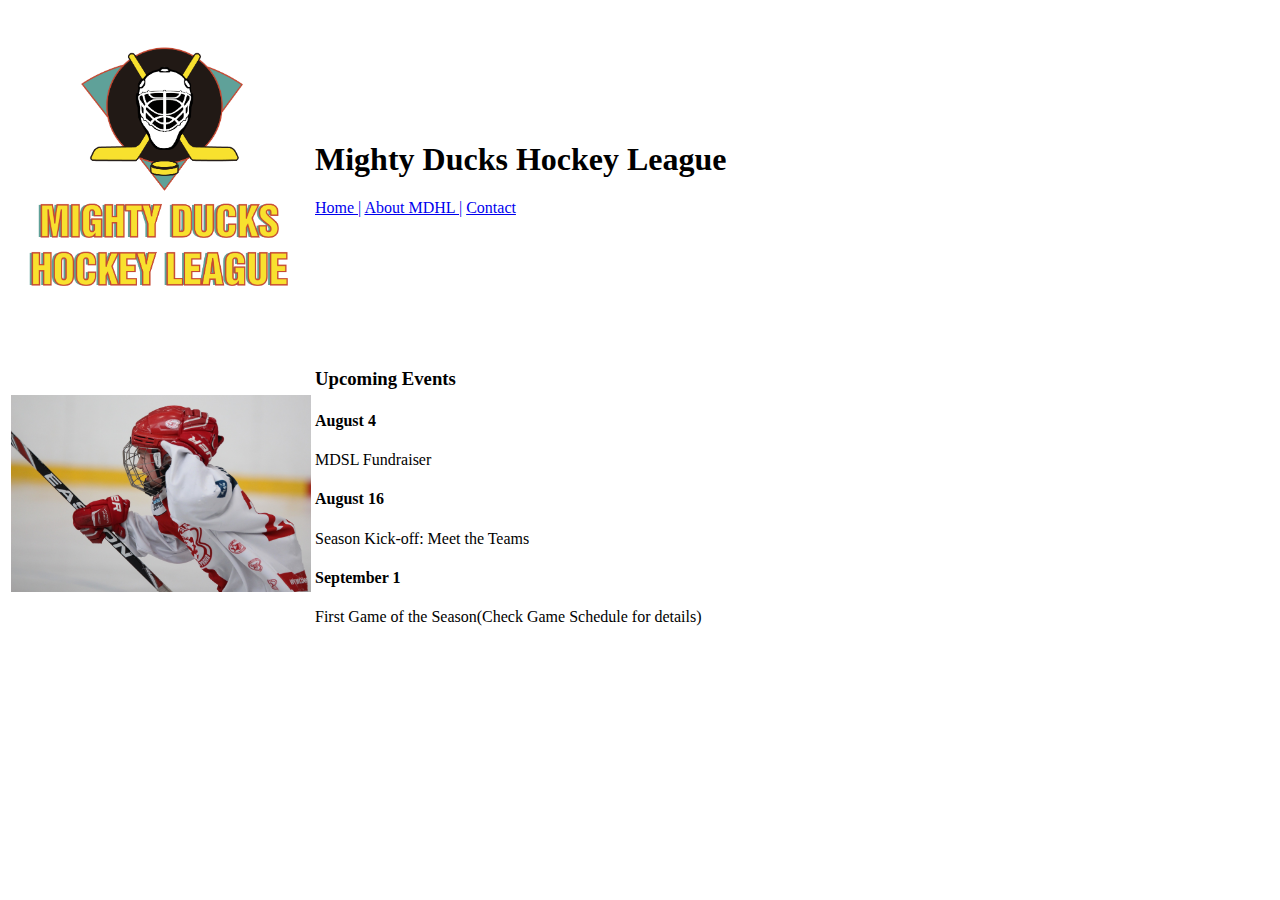
==== index.html @ 5738134c "Proyecto número uno" ====
<!DOCTYPE html>
<html lang="en">
<head>
    <meta charset="UTF-8">
    <meta http-equiv="X-UA-Compatible" content="IE=edge">
    <meta name="viewport" content="width=device-width, initial-scale=1.0">
    <title>Home</title>
</head>
<body>
    <nav>
            <table>
                <tr>
                    <td><img src="./images/Logo Mighty ducks-01.png" alt="" width="300px"></td>
                    <td>
                        <h1>Mighty Ducks Hockey League</h1>
                        <a href="index.html">Home |</a>
                        <a href="about.html">About MDHL |</a>
                        <a href="contact.html">Contact</a>
                    </td>
                </tr>
            </table>
    </nav>
    <br>
    <head>
        <table>
            <tr>
                <td><img src="./images/hockey  1.jpg" alt="" width="300px"></td>
                <td>
                    <h3>Upcoming Events</h3>
                    <h4>August 4</h4>
                    <p>MDSL Fundraiser</p>

                    <h4>August 16</h4>
                    <p>Season Kick-off: Meet the Teams</p>

                    <h4>September 1</h4>
                    <p>First Game of the Season(Check Game Schedule for details)</p>
                </td>
            </tr>
        </table>
    </head>
</body>
</html>
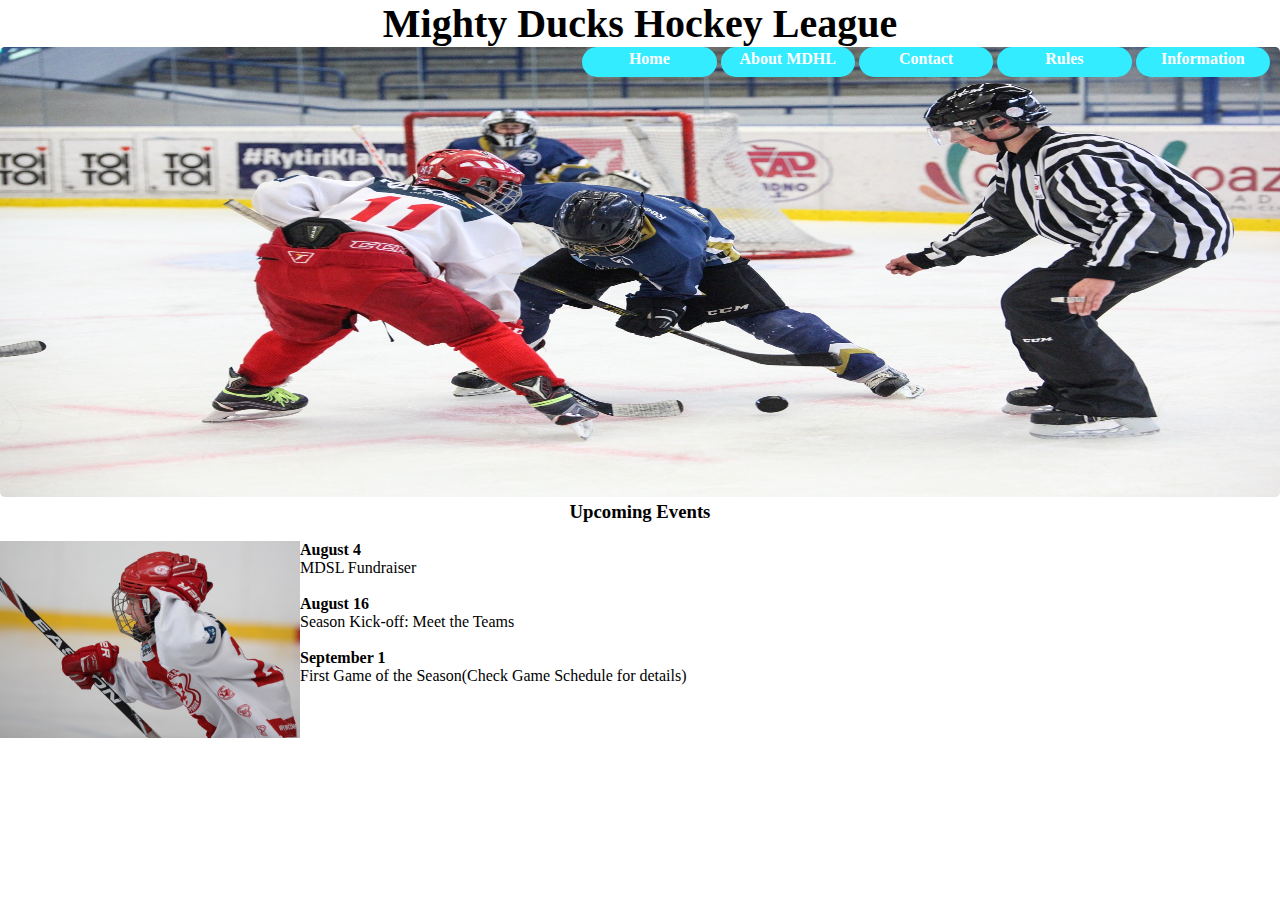
==== commit fb7e5095: "goodnigth" ====
--- a/index.html
+++ b/index.html
@@ -1,43 +1,47 @@
 <!DOCTYPE html>
 <html lang="en">
+
 <head>
     <meta charset="UTF-8">
     <meta http-equiv="X-UA-Compatible" content="IE=edge">
     <meta name="viewport" content="width=device-width, initial-scale=1.0">
+    <link rel="stylesheet" href="styles.css">
     <title>Home</title>
 </head>
+
 <body>
+
     <nav>
-            <table>
-                <tr>
-                    <td><img src="./images/Logo Mighty ducks-01.png" alt="" width="300px"></td>
-                    <td>
-                        <h1>Mighty Ducks Hockey League</h1>
-                        <a href="index.html">Home |</a>
-                        <a href="about.html">About MDHL |</a>
-                        <a href="contact.html">Contact</a>
-                    </td>
-                </tr>
-            </table>
+        <h1 class="titulazo">Mighty Ducks Hockey League</h1>
+        <div class="superstyle">
+            <div class="botones-flotantes">
+                <a href="index.html">Home </a>
+                <a href="about.html">About MDHL </a>
+                <a href="contact.html">Contact</a>
+                <a href="rules.html">Rules</a>
+                <a href="gameinformation.html">Information</a>
+            </div>
+            <img src="./images/design1_image1.jpg" alt="" class="fondo-img">
+            <h3 class="h3co">Upcoming Events</h3>
+        </div>
     </nav>
     <br>
-    <head>
-        <table>
-            <tr>
-                <td><img src="./images/hockey  1.jpg" alt="" width="300px"></td>
-                <td>
-                    <h3>Upcoming Events</h3>
+    <header>
+        <div class="acomodado">
+            <img class="fondo-img2" src="./images/hockey  1.jpg" alt="" width="300px">
+            <div class="informacionashe">
+                <div class="mas-lindo">
                     <h4>August 4</h4>
                     <p>MDSL Fundraiser</p>
-
+                    <br>
                     <h4>August 16</h4>
                     <p>Season Kick-off: Meet the Teams</p>
-
+                    <br>
                     <h4>September 1</h4>
                     <p>First Game of the Season(Check Game Schedule for details)</p>
-                </td>
-            </tr>
-        </table>
-    </head>
+                </div>
+            </div>
+        </div>
+    </header>
 </body>
 </html>--- a/styles.css
+++ b/styles.css
@@ -0,0 +1,87 @@
+* {
+    margin:0;
+    padding:0;
+}
+
+.frente {
+    text-align: center;
+    justify-content: center;
+    font-size: 1.5rem;
+}
+
+.frente2{
+    text-align: center;
+    margin-left: 20vw;
+}
+
+.especialOnE {
+    text-decoration: underline;
+}
+
+table th, td {
+    padding: 10px;
+}
+
+.frente span{
+    justify-content: center;
+    text-align: center;
+}
+
+.fondo-img {
+    min-height: 300px;
+    min-width: 800px;
+    width: 100%;
+    height: 450px;
+    border-radius: 5px;
+    z-index: -1;
+    margin: 0;
+    padding: 0;
+}
+
+.acomodado {
+    display: flex;
+}
+
+.titulazo {
+    margin: 0;
+    font-size: 2.5rem;
+    text-align: center;
+}
+
+nav a{
+    display: inline-block;
+    justify-content: right;
+    width: 8rem;
+    height: 1.5rem;
+    text-align: center;
+    padding: 0.2rem;
+    text-decoration: none;
+    font-weight: bolder;
+    /* padding: 1rem 2rem; */
+    background-color: #33ECFF;
+    color: white;
+    border-radius: 1rem;
+}
+
+.h3co {
+    text-align: center;
+}
+
+a[href="#"]{
+    color: greenyellow;
+    background-color: pink;
+    z-index: 1;
+    position: absolute;
+}
+
+a:hover{
+    background-color: #255ACD;
+    color: black;
+}
+
+ .botones-flotantes {
+    justify-content: right;
+    text-align: right;
+    position: absolute;
+    right: 10px;
+} 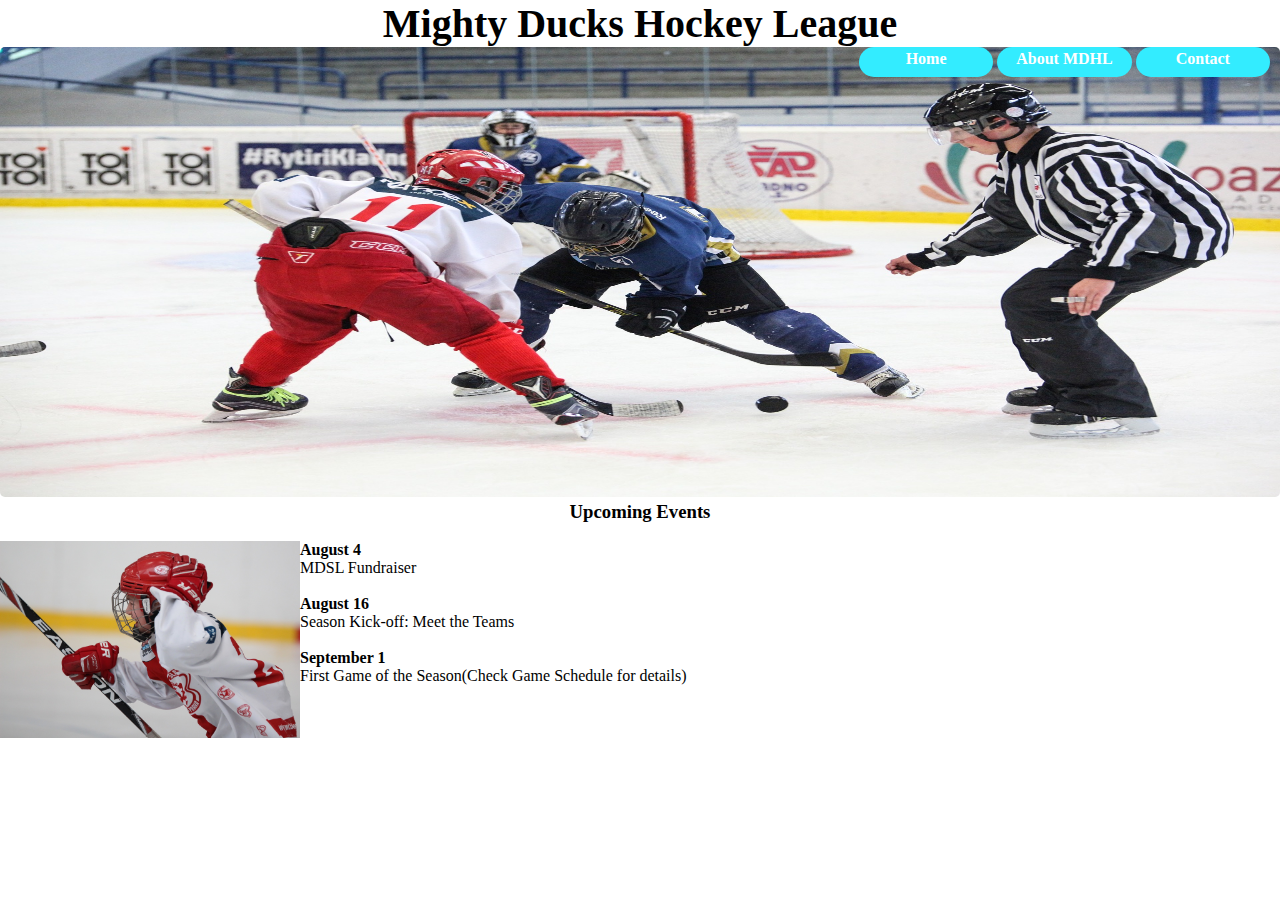
==== commit 014641bd: "done" ====
--- a/index.html
+++ b/index.html
@@ -18,8 +18,6 @@
                 <a href="index.html">Home </a>
                 <a href="about.html">About MDHL </a>
                 <a href="contact.html">Contact</a>
-                <a href="rules.html">Rules</a>
-                <a href="gameinformation.html">Information</a>
             </div>
             <img src="./images/design1_image1.jpg" alt="" class="fondo-img">
             <h3 class="h3co">Upcoming Events</h3>
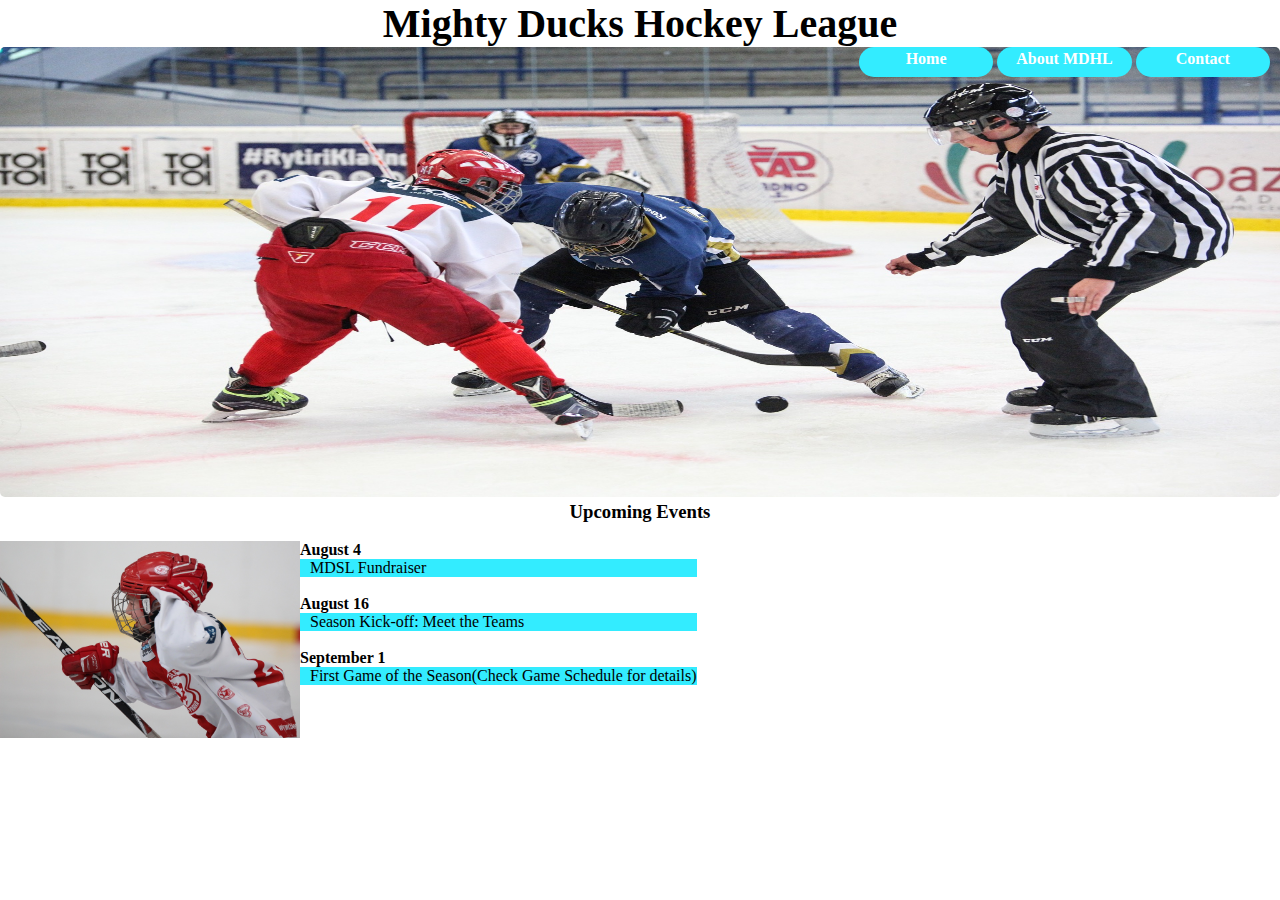
==== commit 027cf507: "really done" ====
--- a/index.html
+++ b/index.html
@@ -6,6 +6,7 @@
     <meta http-equiv="X-UA-Compatible" content="IE=edge">
     <meta name="viewport" content="width=device-width, initial-scale=1.0">
     <link rel="stylesheet" href="styles.css">
+    <link rel="shortcut icon" href="./images/faviconBobEsponja.ico" type="image/x-icon">
     <title>Home</title>
 </head>
 
--- a/styles.css
+++ b/styles.css
@@ -12,6 +12,12 @@
 .frente2{
     text-align: center;
     margin-left: 20vw;
+}
+
+.titulazoTwo {
+    text-align: center;
+    justify-content: center;
+    display: flex;
 }
 
 .especialOnE {
@@ -84,4 +90,11 @@
     text-align: right;
     position: absolute;
     right: 10px;
-} +} 
+
+article h1, p,h2{
+    display: block;
+    text-align: left;
+    padding-left: 10px;
+    background-color: #33ECFF;
+}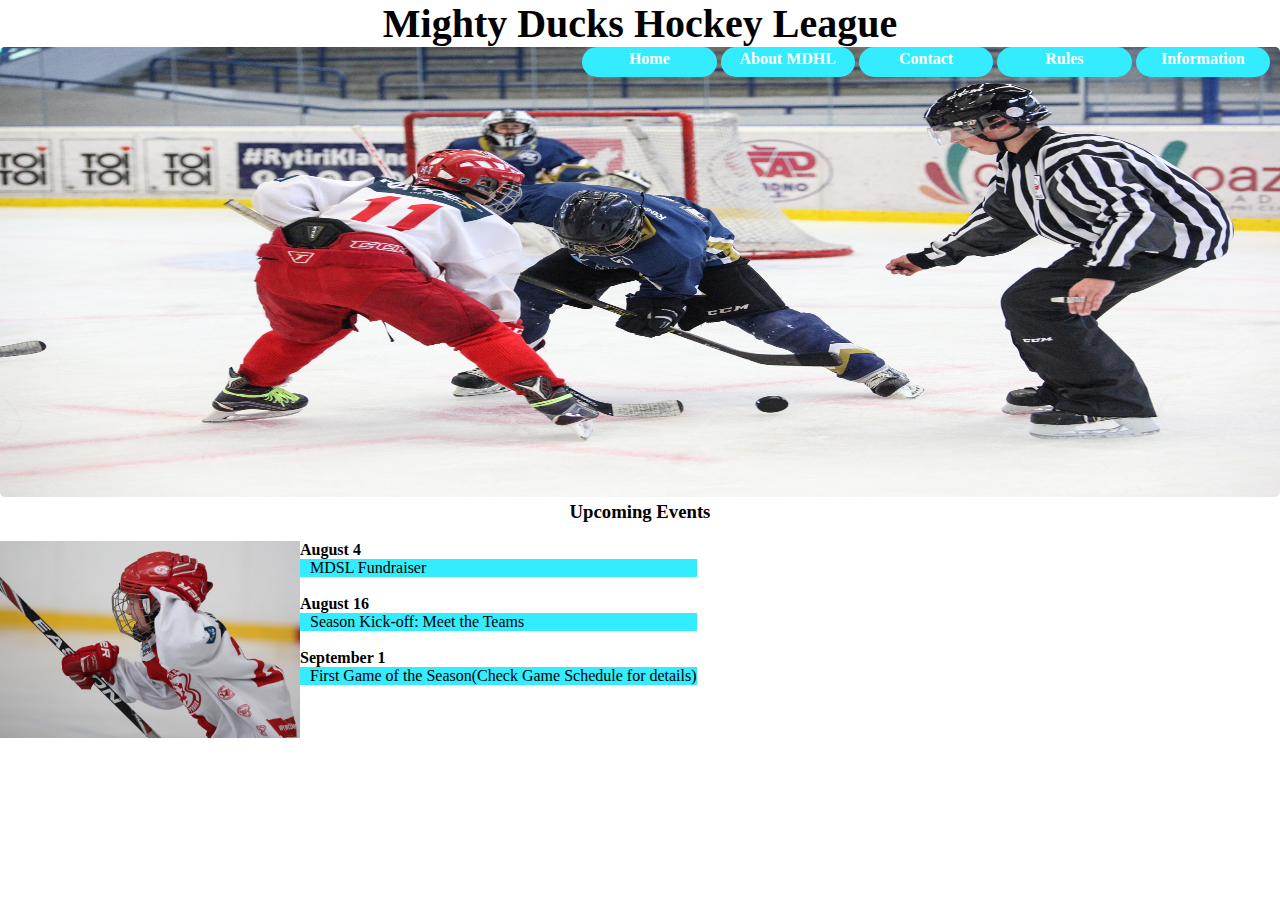
==== commit 30f7e561: "task 3 well done" ====
--- a/index.html
+++ b/index.html
@@ -6,7 +6,7 @@
     <meta http-equiv="X-UA-Compatible" content="IE=edge">
     <meta name="viewport" content="width=device-width, initial-scale=1.0">
     <link rel="stylesheet" href="styles.css">
-    <link rel="shortcut icon" href="./images/faviconBobEsponja.ico" type="image/x-icon">
+    <link rel="shortcut icon" href="./images/faviconBobEsponja.png" type="image/x-icon">
     <title>Home</title>
 </head>
 
@@ -19,6 +19,8 @@
                 <a href="index.html">Home </a>
                 <a href="about.html">About MDHL </a>
                 <a href="contact.html">Contact</a>
+                <a href="rules.html">Rules</a>
+                <a href="gameinformation.html">Information</a>
             </div>
             <img src="./images/design1_image1.jpg" alt="" class="fondo-img">
             <h3 class="h3co">Upcoming Events</h3>
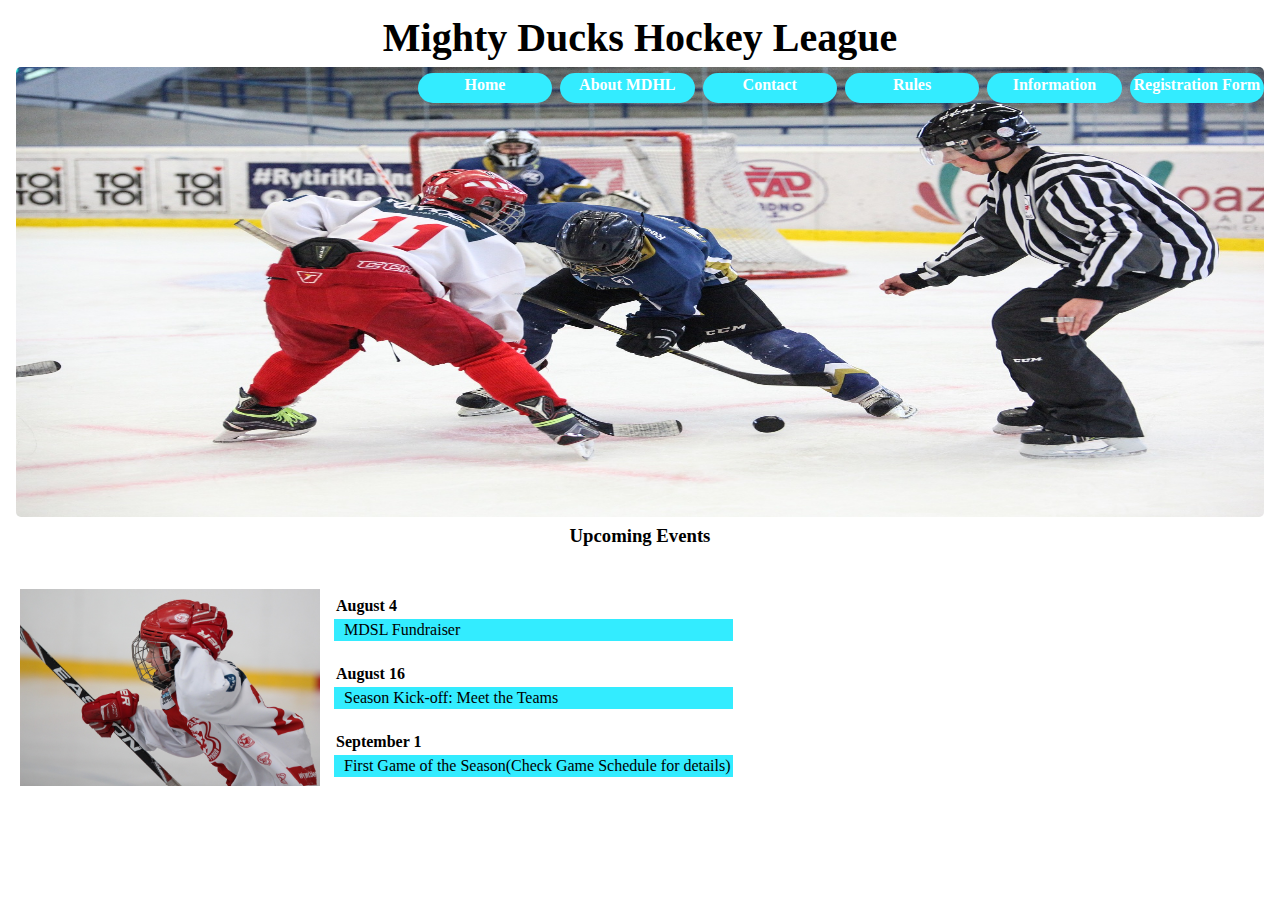
==== commit d1e6c411: "task 4 done" ====
--- a/index.html
+++ b/index.html
@@ -21,6 +21,7 @@
                 <a href="contact.html">Contact</a>
                 <a href="rules.html">Rules</a>
                 <a href="gameinformation.html">Information</a>
+                <a href="formulario.html">Registration Form</a>
             </div>
             <img src="./images/design1_image1.jpg" alt="" class="fondo-img">
             <h3 class="h3co">Upcoming Events</h3>
--- a/styles.css
+++ b/styles.css
@@ -97,4 +97,97 @@
     text-align: left;
     padding-left: 10px;
     background-color: #33ECFF;
+}
+
+* {
+    margin: 2px;
+    padding:2px;
+}
+
+.frente {
+    text-align: center;
+    justify-content: center;
+    font-size: 1.5rem;
+}
+
+.frente2{
+    text-align: center;
+    margin-left: 20vw;
+}
+
+.especialOnE {
+    text-decoration: underline;
+}
+
+table th, td {
+    padding: 10px;
+}
+
+.frente span{
+    justify-content: center;
+    text-align: center;
+}
+
+.fondo-img {
+    min-height: 300px;
+    min-width: 800px;
+    width: 100%;
+    height: 450px;
+    border-radius: 5px;
+    z-index: -1;
+    margin: 0;
+    padding: 0;
+}
+
+.acomodado {
+    display: flex;
+}
+
+.titulazo {
+    margin: 0;
+    font-size: 2.5rem;
+    text-align: center;
+}
+
+nav a{
+    display: inline-block;
+    justify-content: right;
+    width: 8rem;
+    height: 1.5rem;
+    text-align: center;
+    padding: 0.2rem;
+    text-decoration: none;
+    font-weight: bolder;
+    /* padding: 1rem 2rem; */
+    background-color: #33ECFF;
+    color: white;
+    border-radius: 1rem;
+}
+
+.h3co {
+    text-align: center;
+}
+
+a[href="#"]{
+    color: greenyellow;
+    background-color: pink;
+    z-index: 1;
+    position: absolute;
+}
+
+a:hover{
+    background-color: #255ACD;
+    color: black;
+}
+
+ .botones-flotantes {
+    justify-content: right;
+    text-align: right;
+    position: absolute;
+    right: 10px;
+} 
+
+input {
+    border: none;
+    border-bottom: 1px solid black;
 }